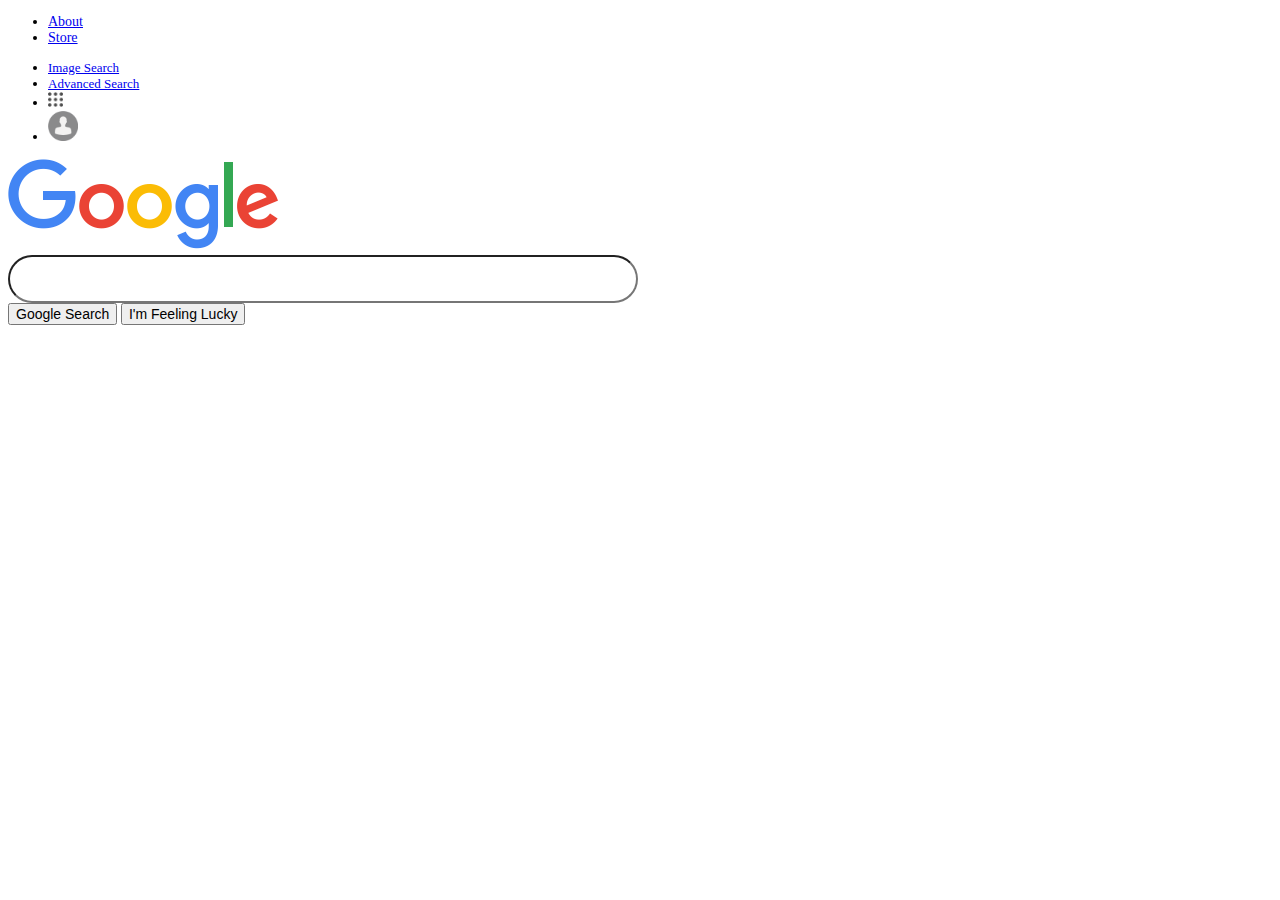
==== index.html @ d3d1b565 "Initial commit" ====
<!DOCTYPE html>
<html lang="en">

<head>
    <title>Google</title>
    <meta charset="utf-8" />
    <meta name="viewport" content="initial-scale=1, width=device-width" />
    <link href="/static/styles.css" rel="stylesheet" />
    <link href="https://cdn.jsdelivr.net/npm/bootstrap@5.3.0-alpha1/dist/css/bootstrap.min.css" rel="stylesheet"
        integrity="sha384-GLhlTQ8iRABdZLl6O3oVMWSktQOp6b7In1Zl3/Jr59b6EGGoI1aFkw7cmDA6j6gD" crossorigin="anonymous">
</head>

<body>
    <!-- Header -->
    <div class="d-flex mx-2">
        <!-- Left -->
        <ul class="list-inline mx-4 my-1">
            <!-- About -->
            <li class="my-3 me-3 pt-1 list-inline-item">
                <a href="https://about.google/" class="link-dark text-decoration-none">About</a>
            </li>
            <!-- Store -->
            <li class="my-3 pt-1 list-inline-item">
                <a href="https://store.google.com/" class="link-dark text-decoration-none">Store</a>
            </li>
        </ul>
        <!-- Right -->
        <ul class="ms-auto me-0 mb-0 list-inline">
            <!-- Image Search -->
            <li class="mx-2 my-3 pt-1 list-inline-item">
                <a href="/image.html" class="link-dark text-decoration-none f-13">Image Search</a>
            </li>
            <!-- Advanced Search -->
            <li class="mx-2 my-3 pt-1 list-inline-item">
                <a href="/advanced.html" class="link-dark text-decoration-none f-13">Advanced Search</a>
            </li>
            <!-- Products -->
            <li class="ms-3 me-2 my-3 pt-1 list-inline-item">
                <a href="https://www.google.com/intl/en/about/products">
                    <img src="/static/products.png" alt="Google apps"
                    class="img-product">
                </a>
            </li>
            <!-- Account -->
            <li class="ms-3 me-2 my-3 list-inline-item">
                <a href="https://accounts.google.com/">
                    <img src="/static/avatar.png" alt="Google apps" class="img-account">
                </a>
            </li>
        </ul>
    </div>
    
    <!-- Content -->
    <div class="text-center">
        <!-- Logo -->
        <img src="/static/logo.png" alt="Google Logo">
        <!-- Search Field -->
        <div class="my-3">
            <form action="https://www.google.com/search">
                <!-- Input -->
                <input type="text" name="q" class="main-input border my-3" autocomplete="off" autofocus>
                <!-- Buttons -->
                <div class="d-flex justify-content-center my-2">
                    <input type="submit" class="btn btn-light m-2 px-3 py-2 rounded" value="Google Search">
                    <button class="btn btn-light m-2 px-3 py-2 rounded" name="btnI" value="I'm Feeling Lucky">I'm Feeling Lucky</button>
                </div>
            </form>
        </div>
    </div>
</body>

</html>
---- static/styles.css ----
* {
    font-size: 14px;
}

.f-13 {
    font-size: 13px;
}

.f-10 {
    font-size: 10px;
}

.img-product,
.img-account {
    opacity: 70%;
}

.img-product {
    width: 15px;
}

.img-account {
    width: 30px;
}

.main-input {
    font-size: 16px;
    border-radius: 3rem;
    width: 584px;
    height: 44px;
    padding: 0 0 0 3rem;
}

.main-input:hover,
.main-input:focus {
    outline: none;
}

.main-input:hover {
    border-color: rgba(20, 20, 2, 0.1);
    box-shadow: 0 0 1px rgba(20, 20, 2, 0.075) inset,
        0 1px 4px rgba(20, 20, 2, 0.2);
}

.sub-logo {
    margin-left: 210px;
    margin-top: -24px;
    font-size: 16px;
    color: #4285f4;
}
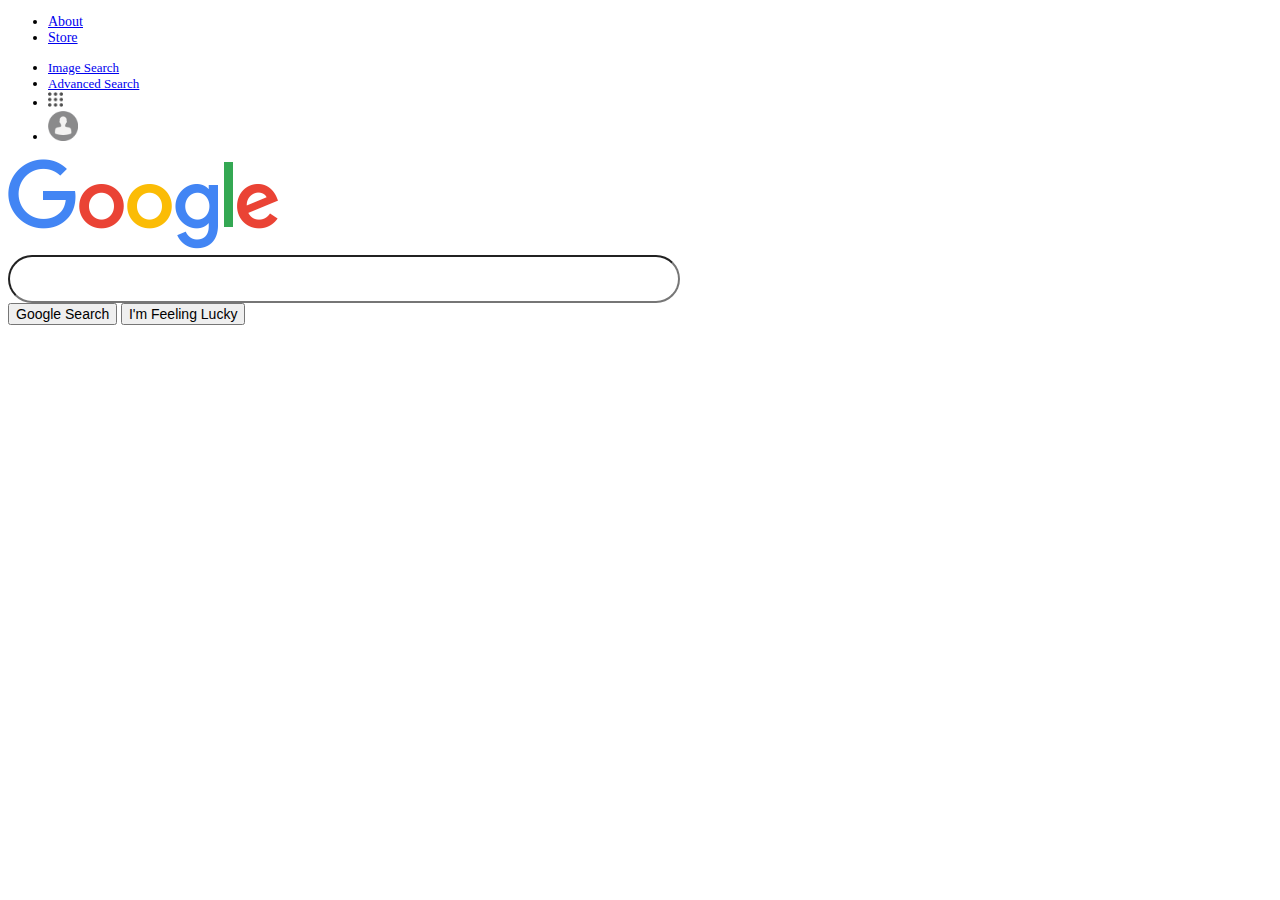
==== commit 1590f6ad: "Fixed path" ====
--- a/index.html
+++ b/index.html
@@ -1,72 +1,113 @@
 <!DOCTYPE html>
 <html lang="en">
+	<head>
+		<title>Google</title>
+		<meta charset="utf-8" />
+		<meta name="viewport" content="initial-scale=1, width=device-width" />
+		<link href="/static/styles.css" rel="stylesheet" />
+		<link
+			href="https://cdn.jsdelivr.net/npm/bootstrap@5.3.0-alpha1/dist/css/bootstrap.min.css"
+			rel="stylesheet"
+			integrity="sha384-GLhlTQ8iRABdZLl6O3oVMWSktQOp6b7In1Zl3/Jr59b6EGGoI1aFkw7cmDA6j6gD"
+			crossorigin="anonymous"
+		/>
+	</head>
 
-<head>
-    <title>Google</title>
-    <meta charset="utf-8" />
-    <meta name="viewport" content="initial-scale=1, width=device-width" />
-    <link href="/static/styles.css" rel="stylesheet" />
-    <link href="https://cdn.jsdelivr.net/npm/bootstrap@5.3.0-alpha1/dist/css/bootstrap.min.css" rel="stylesheet"
-        integrity="sha384-GLhlTQ8iRABdZLl6O3oVMWSktQOp6b7In1Zl3/Jr59b6EGGoI1aFkw7cmDA6j6gD" crossorigin="anonymous">
-</head>
+	<body>
+		<!-- Header -->
+		<div class="d-flex mx-2">
+			<!-- Left -->
+			<ul class="list-inline mx-4 my-1">
+				<!-- About -->
+				<li class="my-3 me-3 pt-1 list-inline-item">
+					<a
+						href="https://about.google/"
+						class="link-dark text-decoration-none"
+						>About</a
+					>
+				</li>
+				<!-- Store -->
+				<li class="my-3 pt-1 list-inline-item">
+					<a
+						href="https://store.google.com/"
+						class="link-dark text-decoration-none"
+						>Store</a
+					>
+				</li>
+			</ul>
+			<!-- Right -->
+			<ul class="ms-auto me-0 mb-0 list-inline">
+				<!-- Image Search -->
+				<li class="mx-2 my-3 pt-1 list-inline-item">
+					<a
+						href="./image.html"
+						class="link-dark text-decoration-none f-13"
+						>Image Search</a
+					>
+				</li>
+				<!-- Advanced Search -->
+				<li class="mx-2 my-3 pt-1 list-inline-item">
+					<a
+						href="./advanced.html"
+						class="link-dark text-decoration-none f-13"
+						>Advanced Search</a
+					>
+				</li>
+				<!-- Products -->
+				<li class="ms-3 me-2 my-3 pt-1 list-inline-item">
+					<a href="https://www.google.com/intl/en/about/products">
+						<img
+							src="./static/products.png"
+							alt="Google apps"
+							class="img-product"
+						/>
+					</a>
+				</li>
+				<!-- Account -->
+				<li class="ms-3 me-2 my-3 list-inline-item">
+					<a href="https://accounts.google.com/">
+						<img
+							src="./static/avatar.png"
+							alt="Google apps"
+							class="img-account"
+						/>
+					</a>
+				</li>
+			</ul>
+		</div>
 
-<body>
-    <!-- Header -->
-    <div class="d-flex mx-2">
-        <!-- Left -->
-        <ul class="list-inline mx-4 my-1">
-            <!-- About -->
-            <li class="my-3 me-3 pt-1 list-inline-item">
-                <a href="https://about.google/" class="link-dark text-decoration-none">About</a>
-            </li>
-            <!-- Store -->
-            <li class="my-3 pt-1 list-inline-item">
-                <a href="https://store.google.com/" class="link-dark text-decoration-none">Store</a>
-            </li>
-        </ul>
-        <!-- Right -->
-        <ul class="ms-auto me-0 mb-0 list-inline">
-            <!-- Image Search -->
-            <li class="mx-2 my-3 pt-1 list-inline-item">
-                <a href="/image.html" class="link-dark text-decoration-none f-13">Image Search</a>
-            </li>
-            <!-- Advanced Search -->
-            <li class="mx-2 my-3 pt-1 list-inline-item">
-                <a href="/advanced.html" class="link-dark text-decoration-none f-13">Advanced Search</a>
-            </li>
-            <!-- Products -->
-            <li class="ms-3 me-2 my-3 pt-1 list-inline-item">
-                <a href="https://www.google.com/intl/en/about/products">
-                    <img src="/static/products.png" alt="Google apps"
-                    class="img-product">
-                </a>
-            </li>
-            <!-- Account -->
-            <li class="ms-3 me-2 my-3 list-inline-item">
-                <a href="https://accounts.google.com/">
-                    <img src="/static/avatar.png" alt="Google apps" class="img-account">
-                </a>
-            </li>
-        </ul>
-    </div>
-    
-    <!-- Content -->
-    <div class="text-center">
-        <!-- Logo -->
-        <img src="/static/logo.png" alt="Google Logo">
-        <!-- Search Field -->
-        <div class="my-3">
-            <form action="https://www.google.com/search">
-                <!-- Input -->
-                <input type="text" name="q" class="main-input border my-3" autocomplete="off" autofocus>
-                <!-- Buttons -->
-                <div class="d-flex justify-content-center my-2">
-                    <input type="submit" class="btn btn-light m-2 px-3 py-2 rounded" value="Google Search">
-                    <button class="btn btn-light m-2 px-3 py-2 rounded" name="btnI" value="I'm Feeling Lucky">I'm Feeling Lucky</button>
-                </div>
-            </form>
-        </div>
-    </div>
-</body>
-
-</html>+		<!-- Content -->
+		<div class="text-center">
+			<!-- Logo -->
+			<img src="./static/logo.png" alt="Google Logo" />
+			<!-- Search Field -->
+			<div class="my-3">
+				<form action="https://www.google.com/search">
+					<!-- Input -->
+					<input
+						type="text"
+						name="q"
+						class="main-input border my-3"
+						autocomplete="off"
+						autofocus
+					/>
+					<!-- Buttons -->
+					<div class="d-flex justify-content-center my-2">
+						<input
+							type="submit"
+							class="btn btn-light m-2 px-3 py-2 rounded"
+							value="Google Search"
+						/>
+						<button
+							class="btn btn-light m-2 px-3 py-2 rounded"
+							name="btnI"
+							value="I'm Feeling Lucky"
+						>
+							I'm Feeling Lucky
+						</button>
+					</div>
+				</form>
+			</div>
+		</div>
+	</body>
+</html>
--- a/static/styles.css
+++ b/static/styles.css
@@ -28,7 +28,7 @@
     border-radius: 3rem;
     width: 584px;
     height: 44px;
-    padding: 0 0 0 3rem;
+    padding: 0 3rem 0 3rem;
 }
 
 .main-input:hover,
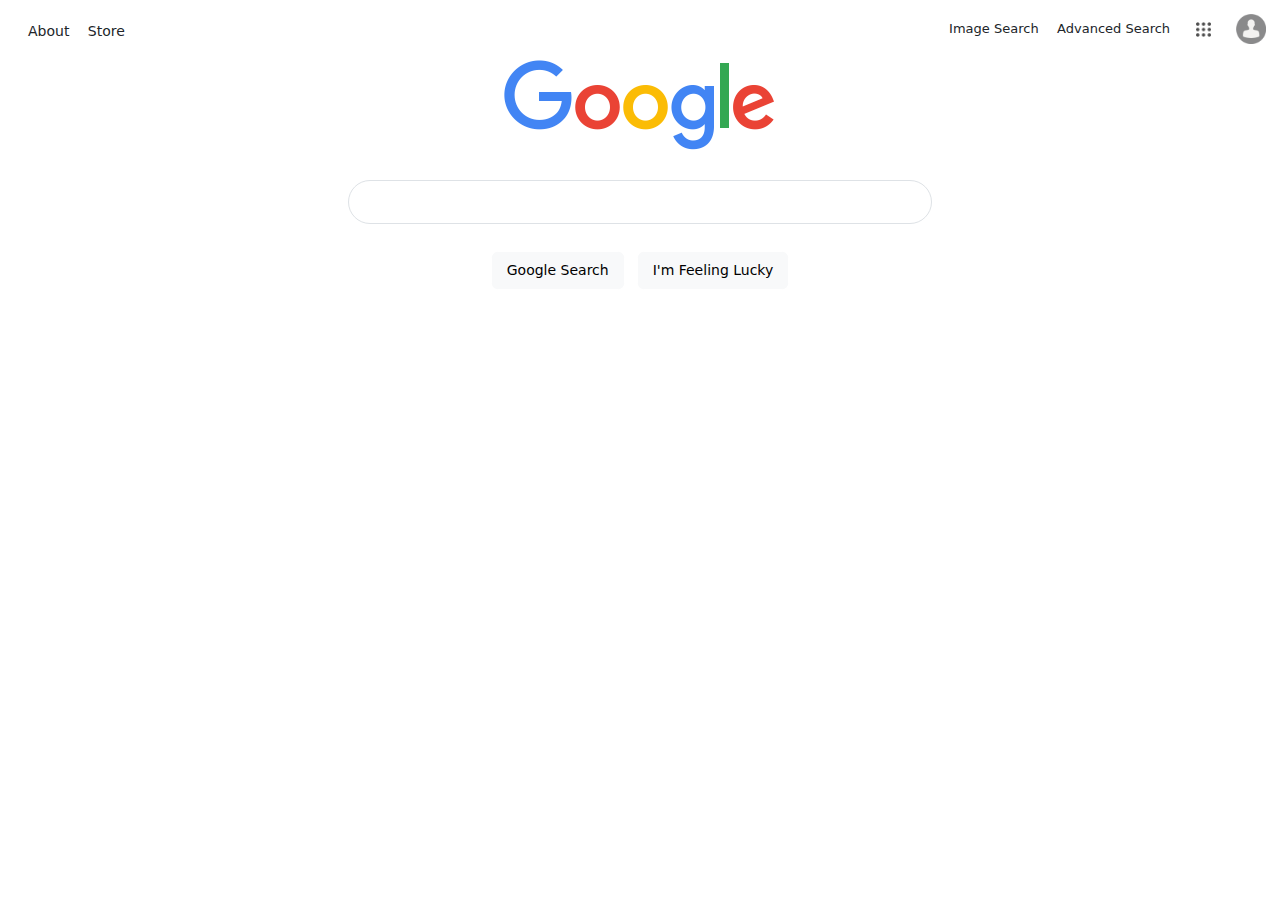
==== commit deb948e8: "Fixed path" ====
--- a/index.html
+++ b/index.html
@@ -4,13 +4,8 @@
 		<title>Google</title>
 		<meta charset="utf-8" />
 		<meta name="viewport" content="initial-scale=1, width=device-width" />
-		<link href="/static/styles.css" rel="stylesheet" />
-		<link
-			href="https://cdn.jsdelivr.net/npm/bootstrap@5.3.0-alpha1/dist/css/bootstrap.min.css"
-			rel="stylesheet"
-			integrity="sha384-GLhlTQ8iRABdZLl6O3oVMWSktQOp6b7In1Zl3/Jr59b6EGGoI1aFkw7cmDA6j6gD"
-			crossorigin="anonymous"
-		/>
+		<link href="static/styles.css" rel="stylesheet" />
+		<link href="https://cdn.jsdelivr.net/npm/bootstrap@5.3.3/dist/css/bootstrap.min.css" rel="stylesheet" integrity="sha384-QWTKZyjpPEjISv5WaRU9OFeRpok6YctnYmDr5pNlyT2bRjXh0JMhjY6hW+ALEwIH" crossorigin="anonymous">
 	</head>
 
 	<body>
@@ -48,7 +43,7 @@
 				<!-- Advanced Search -->
 				<li class="mx-2 my-3 pt-1 list-inline-item">
 					<a
-						href="./advanced.html"
+						href="advanced.html"
 						class="link-dark text-decoration-none f-13"
 						>Advanced Search</a
 					>
@@ -57,7 +52,7 @@
 				<li class="ms-3 me-2 my-3 pt-1 list-inline-item">
 					<a href="https://www.google.com/intl/en/about/products">
 						<img
-							src="./static/products.png"
+							src="static/products.png"
 							alt="Google apps"
 							class="img-product"
 						/>
@@ -67,7 +62,7 @@
 				<li class="ms-3 me-2 my-3 list-inline-item">
 					<a href="https://accounts.google.com/">
 						<img
-							src="./static/avatar.png"
+							src="static/avatar.png"
 							alt="Google apps"
 							class="img-account"
 						/>
@@ -79,7 +74,7 @@
 		<!-- Content -->
 		<div class="text-center">
 			<!-- Logo -->
-			<img src="./static/logo.png" alt="Google Logo" />
+			<img src="static/logo.png" alt="Google Logo" />
 			<!-- Search Field -->
 			<div class="my-3">
 				<form action="https://www.google.com/search">
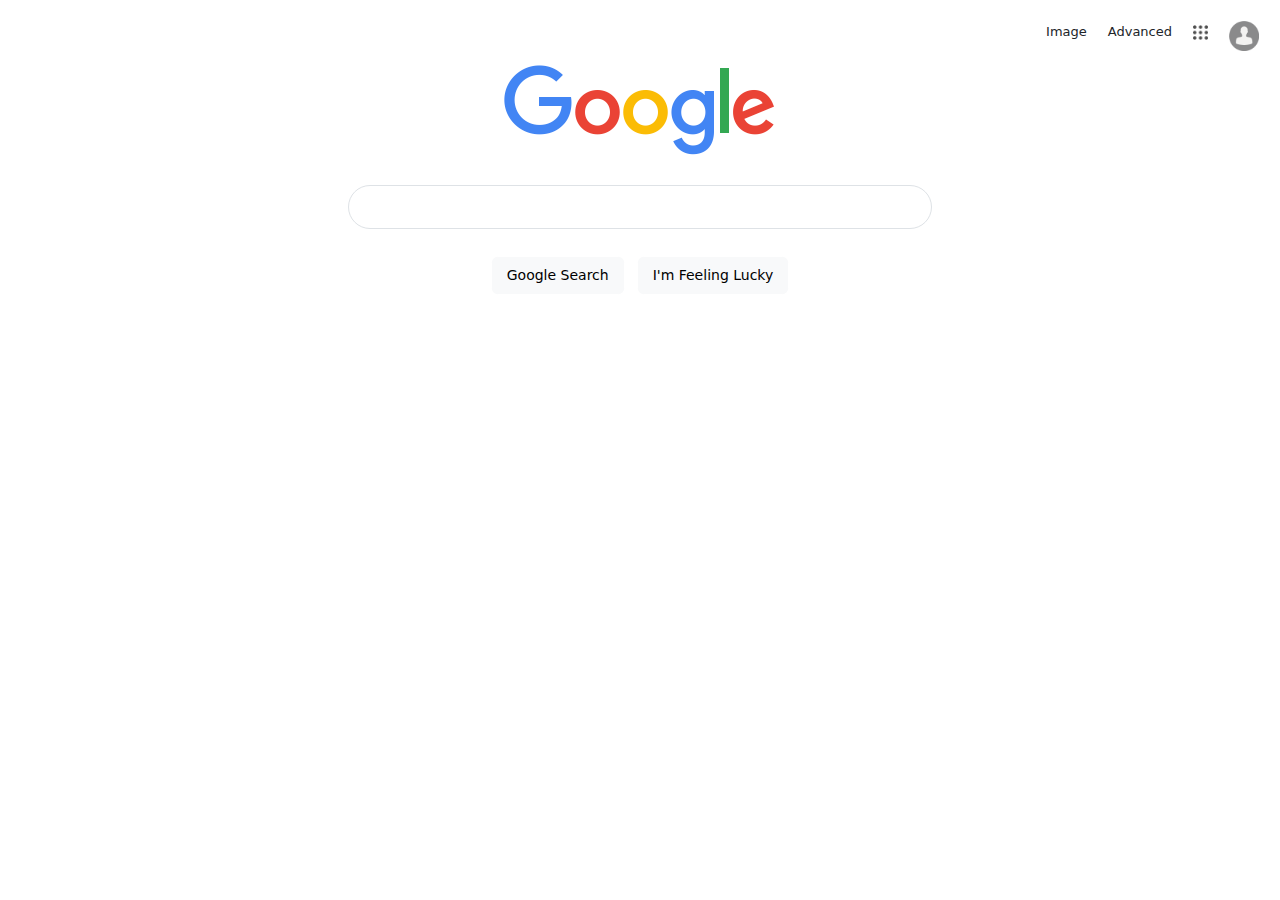
==== commit 615219db: "Make pages responsive" ====
--- a/index.html
+++ b/index.html
@@ -5,51 +5,37 @@
 		<meta charset="utf-8" />
 		<meta name="viewport" content="initial-scale=1, width=device-width" />
 		<link href="static/styles.css" rel="stylesheet" />
-		<link href="https://cdn.jsdelivr.net/npm/bootstrap@5.3.3/dist/css/bootstrap.min.css" rel="stylesheet" integrity="sha384-QWTKZyjpPEjISv5WaRU9OFeRpok6YctnYmDr5pNlyT2bRjXh0JMhjY6hW+ALEwIH" crossorigin="anonymous">
+		<link
+			href="https://cdn.jsdelivr.net/npm/bootstrap@5.3.3/dist/css/bootstrap.min.css"
+			rel="stylesheet"
+			integrity="sha384-QWTKZyjpPEjISv5WaRU9OFeRpok6YctnYmDr5pNlyT2bRjXh0JMhjY6hW+ALEwIH"
+			crossorigin="anonymous"
+		/>
 	</head>
 
 	<body>
 		<!-- Header -->
-		<div class="d-flex mx-2">
-			<!-- Left -->
-			<ul class="list-inline mx-4 my-1">
-				<!-- About -->
-				<li class="my-3 me-3 pt-1 list-inline-item">
+		<div class="d-flex px-4 pt-4">
+			<!-- Right -->
+			<ul class="ms-auto me-0 d-flex justify-content-end column-gap-3">
+				<!-- Image Search -->
+				<li class="list-inline-item">
 					<a
-						href="https://about.google/"
-						class="link-dark text-decoration-none"
-						>About</a
-					>
-				</li>
-				<!-- Store -->
-				<li class="my-3 pt-1 list-inline-item">
-					<a
-						href="https://store.google.com/"
-						class="link-dark text-decoration-none"
-						>Store</a
-					>
-				</li>
-			</ul>
-			<!-- Right -->
-			<ul class="ms-auto me-0 mb-0 list-inline">
-				<!-- Image Search -->
-				<li class="mx-2 my-3 pt-1 list-inline-item">
-					<a
-						href="./image.html"
+						href="image.html"
 						class="link-dark text-decoration-none f-13"
-						>Image Search</a
+						>Image</a
 					>
 				</li>
 				<!-- Advanced Search -->
-				<li class="mx-2 my-3 pt-1 list-inline-item">
+				<li class="list-inline-item">
 					<a
 						href="advanced.html"
 						class="link-dark text-decoration-none f-13"
-						>Advanced Search</a
+						>Advanced</a
 					>
 				</li>
 				<!-- Products -->
-				<li class="ms-3 me-2 my-3 pt-1 list-inline-item">
+				<li class="list-inline-item">
 					<a href="https://www.google.com/intl/en/about/products">
 						<img
 							src="static/products.png"
@@ -59,7 +45,7 @@
 					</a>
 				</li>
 				<!-- Account -->
-				<li class="ms-3 me-2 my-3 list-inline-item">
+				<li class="list-inline-item">
 					<a href="https://accounts.google.com/">
 						<img
 							src="static/avatar.png"
@@ -72,7 +58,7 @@
 		</div>
 
 		<!-- Content -->
-		<div class="text-center">
+		<div class="text-center mx-3">
 			<!-- Logo -->
 			<img src="static/logo.png" alt="Google Logo" />
 			<!-- Search Field -->
--- a/static/styles.css
+++ b/static/styles.css
@@ -26,7 +26,8 @@
 .main-input {
     font-size: 16px;
     border-radius: 3rem;
-    width: 584px;
+    max-width: 584px;
+    width: 100%;
     height: 44px;
     padding: 0 3rem 0 3rem;
 }
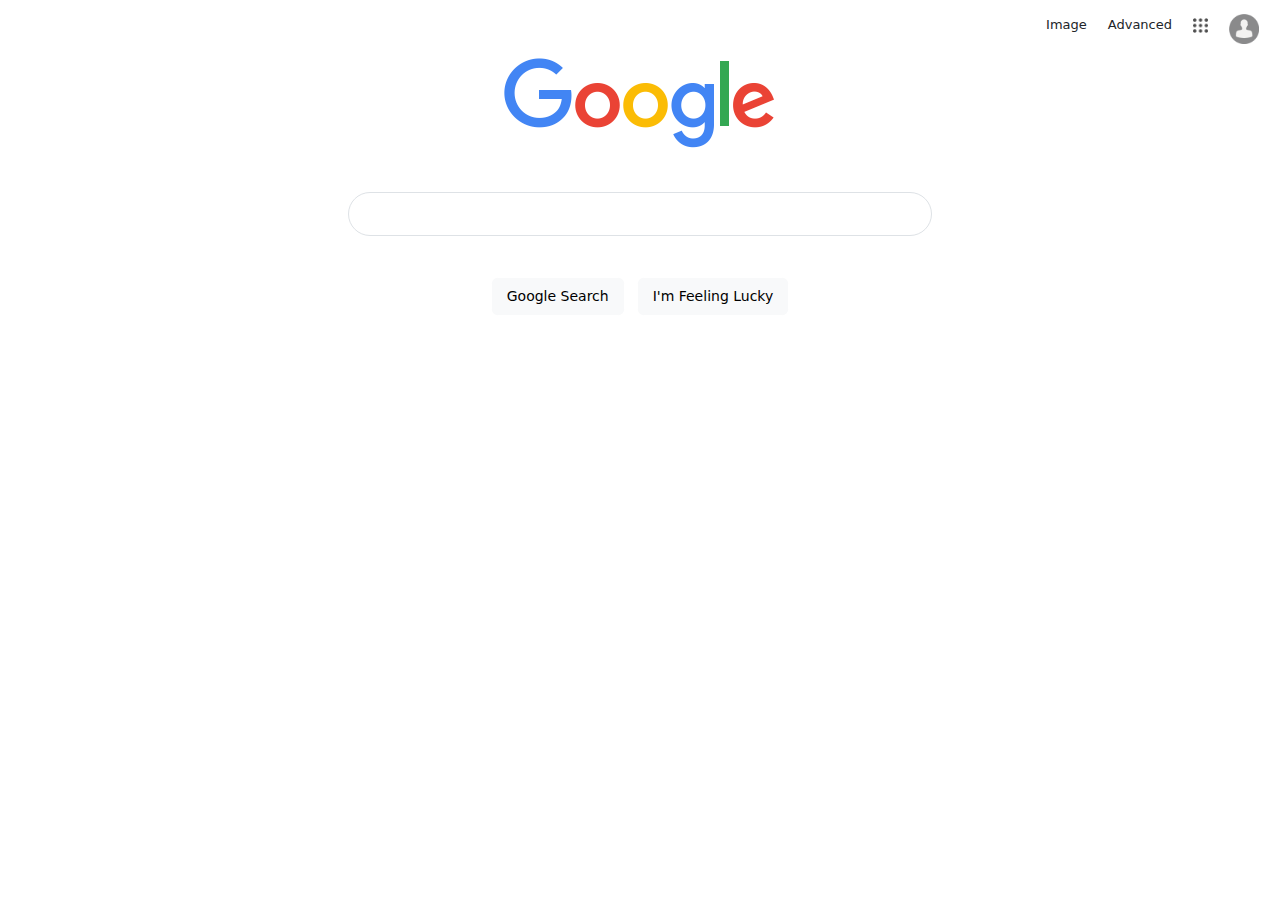
==== commit 6435e7fe: "Remove unused classes and elements" ====
--- a/index.html
+++ b/index.html
@@ -15,80 +15,78 @@
 
 	<body>
 		<!-- Header -->
-		<div class="d-flex px-4 pt-4">
-			<!-- Right -->
-			<ul class="ms-auto me-0 d-flex justify-content-end column-gap-3">
-				<!-- Image Search -->
-				<li class="list-inline-item">
-					<a
-						href="image.html"
-						class="link-dark text-decoration-none f-13"
-						>Image</a
-					>
-				</li>
-				<!-- Advanced Search -->
-				<li class="list-inline-item">
-					<a
-						href="advanced.html"
-						class="link-dark text-decoration-none f-13"
-						>Advanced</a
-					>
-				</li>
-				<!-- Products -->
-				<li class="list-inline-item">
-					<a href="https://www.google.com/intl/en/about/products">
-						<img
-							src="static/products.png"
-							alt="Google apps"
-							class="img-product"
-						/>
-					</a>
-				</li>
-				<!-- Account -->
-				<li class="list-inline-item">
-					<a href="https://accounts.google.com/">
-						<img
-							src="static/avatar.png"
-							alt="Google apps"
-							class="img-account"
-						/>
-					</a>
-				</li>
-			</ul>
-		</div>
-
+		<ul
+			class="px-4 pt-3 d-flex justify-content-end column-gap-3 list-inline"
+		>
+			<!-- Image Search -->
+			<li class="list-inline-item">
+				<a href="image.html" class="link-dark text-decoration-none f-13"
+					>Image</a
+				>
+			</li>
+			<!-- Advanced Search -->
+			<li class="list-inline-item">
+				<a
+					href="advanced.html"
+					class="link-dark text-decoration-none f-13"
+					>Advanced</a
+				>
+			</li>
+			<!-- Products -->
+			<li class="list-inline-item">
+				<a href="https://www.google.com/intl/en/about/products">
+					<img
+						src="static/products.png"
+						alt="Google apps"
+						class="img-product"
+					/>
+				</a>
+			</li>
+			<!-- Account -->
+			<li class="list-inline-item">
+				<a href="https://accounts.google.com/">
+					<img
+						src="static/avatar.png"
+						alt="Google apps"
+						class="img-account"
+					/>
+				</a>
+			</li>
+		</ul>
 		<!-- Content -->
-		<div class="text-center mx-3">
+		<form
+			action="https://www.google.com/search"
+			class="d-flex align-items-center flex-column row-gap-5 px-4 text-center"
+		>
 			<!-- Logo -->
-			<img src="static/logo.png" alt="Google Logo" />
-			<!-- Search Field -->
-			<div class="my-3">
-				<form action="https://www.google.com/search">
-					<!-- Input -->
-					<input
-						type="text"
-						name="q"
-						class="main-input border my-3"
-						autocomplete="off"
-						autofocus
-					/>
-					<!-- Buttons -->
-					<div class="d-flex justify-content-center my-2">
-						<input
-							type="submit"
-							class="btn btn-light m-2 px-3 py-2 rounded"
-							value="Google Search"
-						/>
-						<button
-							class="btn btn-light m-2 px-3 py-2 rounded"
-							name="btnI"
-							value="I'm Feeling Lucky"
-						>
-							I'm Feeling Lucky
-						</button>
-					</div>
-				</form>
+			<img
+				src="static/logo.png"
+				alt="Google Logo"
+				class="img-fluid logo"
+			/>
+			<!-- Input -->
+			<input
+				type="text"
+				name="q"
+				class="main-input border"
+				autocomplete="off"
+				autofocus
+			/>
+			<!-- Buttons -->
+			<div class="d-flex justify-content-center gap-3">
+				<input
+					type="submit"
+					class="btn btn-light px-3 py-2 rounded"
+					value="Google Search"
+				/>
+				<button
+					class="btn btn-light px-3 py-2 rounded"
+					name="btnI"
+					value="I'm Feeling Lucky"
+				>
+					I'm Feeling Lucky
+				</button>
 			</div>
-		</div>
+		</form>
 	</body>
 </html>
--- a/static/styles.css
+++ b/static/styles.css
@@ -1,51 +1,63 @@
 * {
-    font-size: 14px;
+	font-size: 14px;
 }
 
 .f-13 {
-    font-size: 13px;
+	font-size: 13px;
 }
 
 .f-10 {
-    font-size: 10px;
+	font-size: 10px;
 }
 
 .img-product,
 .img-account {
-    opacity: 70%;
+	opacity: 70%;
 }
 
 .img-product {
-    width: 15px;
+	width: 15px;
 }
 
 .img-account {
-    width: 30px;
+	width: 30px;
+}
+
+.sub-logo {
+	position: absolute;
+	margin-left: 210px;
+	margin-top: 72px;
+	font-size: 16px;
+	color: #4285f4;
+}
+
+@media (max-width: 768px) {
+	.logo {
+		width: 200px;
+	}
+	.sub-logo {
+		margin-left: 155px;
+		margin-top: 54px;
+		font-size: 12px;
+	}
 }
 
 .main-input {
-    font-size: 16px;
-    border-radius: 3rem;
-    max-width: 584px;
-    width: 100%;
-    height: 44px;
-    padding: 0 3rem 0 3rem;
+	font-size: 16px;
+	border-radius: 3rem;
+	max-width: 584px;
+	width: 100%;
+	height: 44px;
+	padding: 0 3rem 0 3rem;
 }
 
 .main-input:hover,
 .main-input:focus {
-    outline: none;
+	outline: none;
 }
 
 .main-input:hover {
-    border-color: rgba(20, 20, 2, 0.1);
-    box-shadow: 0 0 1px rgba(20, 20, 2, 0.075) inset,
-        0 1px 4px rgba(20, 20, 2, 0.2);
+	border-color: rgba(20, 20, 2, 0.1);
+	box-shadow: 0 0 1px rgba(20, 20, 2, 0.075) inset,
+		0 1px 4px rgba(20, 20, 2, 0.2);
 }
-
-.sub-logo {
-    margin-left: 210px;
-    margin-top: -24px;
-    font-size: 16px;
-    color: #4285f4;
-}